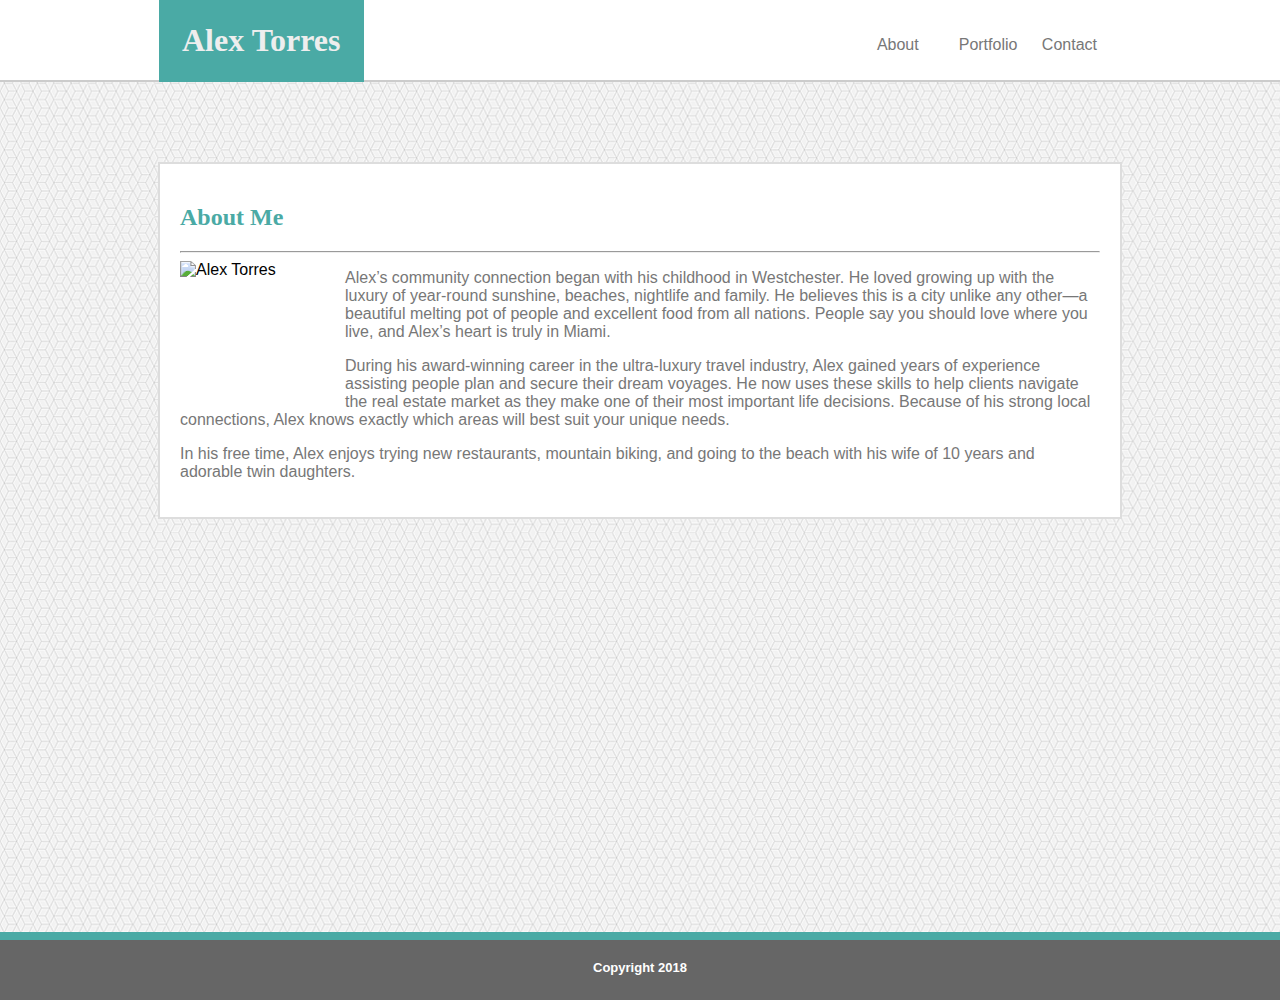
==== index.html @ 2f9c64fc "change nav bar" ====
<!DOCTYPE html>
<html lang="en">
<head>
        <title>My Portfolio </title>
        <link rel="stylesheet" href="./assests/css/style.css">
</head>

<body>

<div class="header">

    <div class="nav-bar">

        <h1 class="h1">Alex Torres</h1>
        <nav>
            <ul>
                <li><a href="./index.html">About</a><li>
                <li><a href="./portfolio.html">Portfolio</a></li>
                <li><a href="./contact.html">Contact</a></li>
            </ul>
        </nav>

    </div>
      
</div>

<div class="wrapper">

   <div class="pd">
        <h2 class="h2">About Me</h2>
        <hr class="hr">
        <img class="pic" src="./assests/images/P1.jpg" alt="Alex Torres">
         <p>
            Alex’s community connection began with his childhood in Westchester. He loved growing up with the luxury of year-round sunshine, beaches, nightlife and family. He believes this is a city unlike any other—a beautiful melting pot of people and excellent food from all nations. People say you should love where you live, and Alex’s heart is truly in Miami. 
         </p>  
         <p>
            During his award-winning career in the ultra-luxury travel industry, Alex gained years of
            experience assisting people plan and secure their dream voyages. He now uses these skills to help clients navigate the real estate market as they make one of their most important life decisions. Because of his strong local connections, Alex knows exactly which areas will best suit your unique needs. </p>
            <p>In his free time, Alex enjoys trying new restaurants, mountain biking, and going to the beach with his wife of 10 years and adorable twin daughters.
         </p>     
    </div>

</div>

<footer class="footer">

    <h3 class="copy">Copyright 2018</h3>

</footer> 
   
</body>


</html>
---- assests/css/style.css ----
body{
    
    margin: 0;
    padding: 0;
    padding-bottom: 100px;
    font-family: 'Arial', 'Helvetica Neue', Helvetica, sans-serif;
    background: url('../images/background.png');
    min-height:100%; 
    position: relative;   
}

.nav-bar{
    width: 960px;
    margin: auto;    
}

.header{
    background: #ffffff;
    width: 100%;
    height: 80px;
    border-bottom: 2px solid #cccccc; 
}

.h1{
    font-family: Georgia, 'Times New Roman', Times, serif;
    margin: -1PX;
    padding: 23px;
    /*not sure if this is the correct way but it works*/
    float: left;
    color: #eeeeee;
    background-color: #4aaaa5    
}

nav {
    padding-right: 23px;
    float: right;
    color: #777777;
    list-style: none;
    margin-top: 20px
}

nav ul{
       list-style: none;
}

nav li{
    display: inline-block;
    margin-left: 20px;
}

.wrapper{
    border-style: solid;
    border-color: #dddddd;
    border-width: 2px;
    max-width: 960px;
    margin: 80px auto;
    background-color: #ffffff;
}

.pic{
    width: 150px;
    height: 150px;
    float: left;
    margin-right: 15px;     
}

.pd{
    padding: 20px;
}

.h2{
    color: #4aaaa5;
    font-family: Georgia, 'Times New Roman', Times, serif;
}

.hr{
    color: #dddddd;
}

.footer{
    background: #666666;
    width: 100%;
    height:60px;
    border-top: 8px solid #4aaaa5; 
    position: absolute; 
    bottom: 0;    
}

html { 
    height: 100%; 
}

.copy{
    text-align: center;
    color: white;
    font-size: small;
    margin:  20px;
}

p{
    color: #777777
}

h3{
    color: #777777
}

.btn{
    color: white;
    font-size: 20px;
    margin-top: 20px;
    background-size: 20px;
    background-color: #4aaaa5  
}

.inp{
    height: 30px;    
    width: 100%
}
.message{
    height: 150px;
    width: 100%
}

.port{
    height: 100px;
    width: 100px;
}

.tb{
    width: 200px;
    height: 200px;
    margin: auto;
    /* could not figure out how to get the images to correctly follow the instructions.  Not sure how to add the text inside the images.  */
}


a:hover {
    color: #4aaaa5;
}
  
a{
    text-decoration: none;
    color: #777777;
}
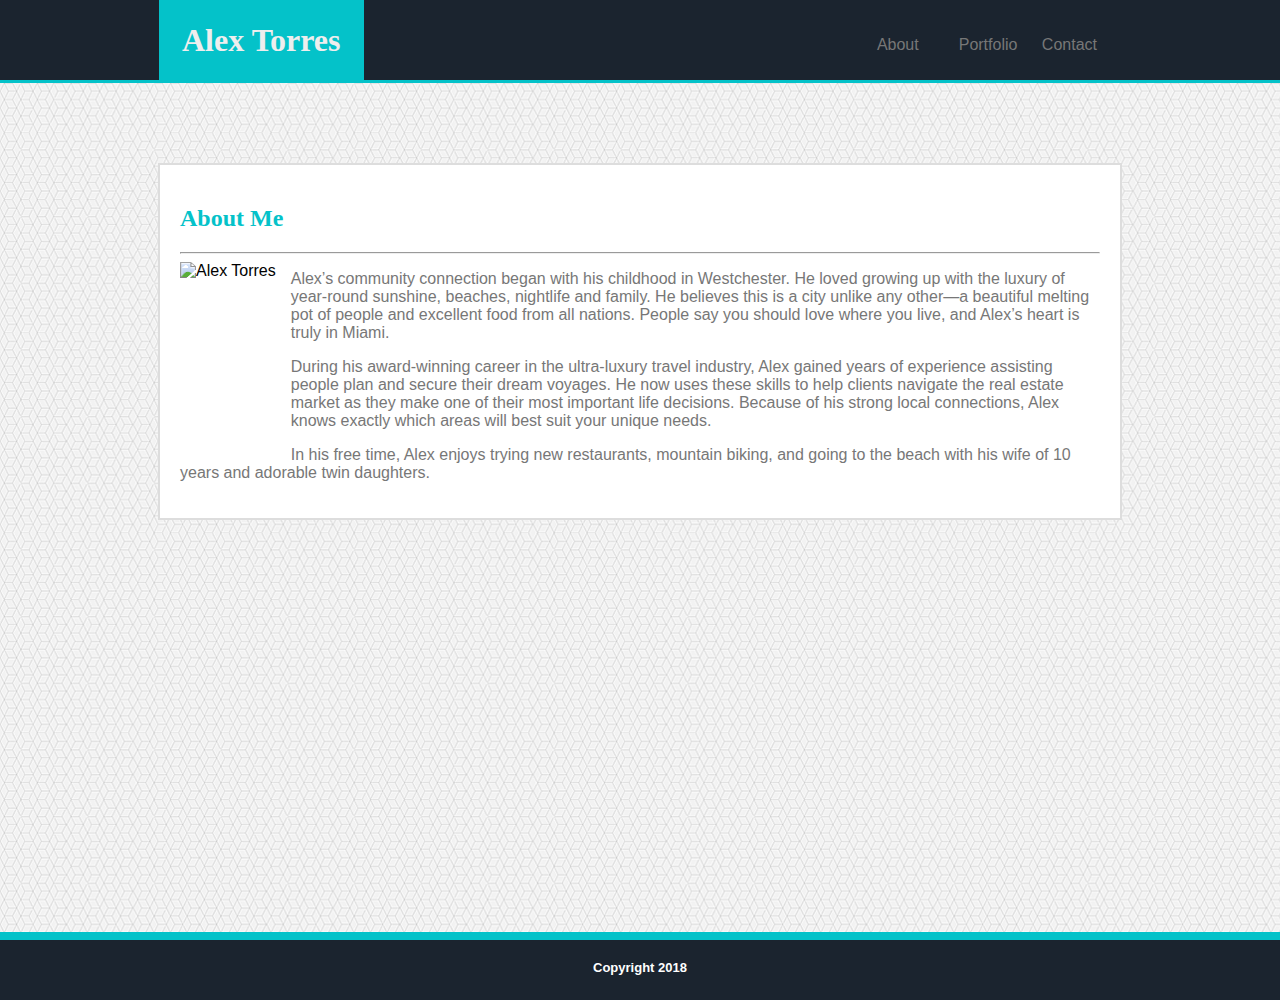
==== commit b889727b: "changed color scheme" ====
--- a/index.html
+++ b/index.html
@@ -36,8 +36,9 @@
          <p>
             During his award-winning career in the ultra-luxury travel industry, Alex gained years of
             experience assisting people plan and secure their dream voyages. He now uses these skills to help clients navigate the real estate market as they make one of their most important life decisions. Because of his strong local connections, Alex knows exactly which areas will best suit your unique needs. </p>
-            <p>In his free time, Alex enjoys trying new restaurants, mountain biking, and going to the beach with his wife of 10 years and adorable twin daughters.
+            <p>In his free time, Alex enjoys trying new restaurants, mountain biking, and going to the beach with his wife of 10 years and adorable twin daughters.  
          </p>     
+         
     </div>
 
 </div>
--- a/assests/css/style.css
+++ b/assests/css/style.css
@@ -15,10 +15,10 @@
 }
 
 .header{
-    background: #ffffff;
+    background: #1b242f;
     width: 100%;
     height: 80px;
-    border-bottom: 2px solid #cccccc; 
+    border-bottom: 3px solid #04c2c9; 
 }
 
 .h1{
@@ -28,7 +28,7 @@
     /*not sure if this is the correct way but it works*/
     float: left;
     color: #eeeeee;
-    background-color: #4aaaa5    
+    background-color: #04c2c9    
 }
 
 nav {
@@ -58,8 +58,8 @@
 }
 
 .pic{
-    width: 150px;
-    height: 150px;
+    width: auto;
+    height: 200px;
     float: left;
     margin-right: 15px;     
 }
@@ -69,7 +69,7 @@
 }
 
 .h2{
-    color: #4aaaa5;
+    color: #04c2c9;
     font-family: Georgia, 'Times New Roman', Times, serif;
 }
 
@@ -78,10 +78,10 @@
 }
 
 .footer{
-    background: #666666;
+    background: #1b242f;
     width: 100%;
     height:60px;
-    border-top: 8px solid #4aaaa5; 
+    border-top: 8px solid #04c2c9; 
     position: absolute; 
     bottom: 0;    
 }
@@ -110,7 +110,7 @@
     font-size: 20px;
     margin-top: 20px;
     background-size: 20px;
-    background-color: #4aaaa5  
+    background-color: #04c2c9;  
 }
 
 .inp{
@@ -136,7 +136,9 @@
 
 
 a:hover {
-    color: #4aaaa5;
+    color: #e31b6d;
+    transition: color .5s;
+    cursor: pointer;
 }
   
 a{
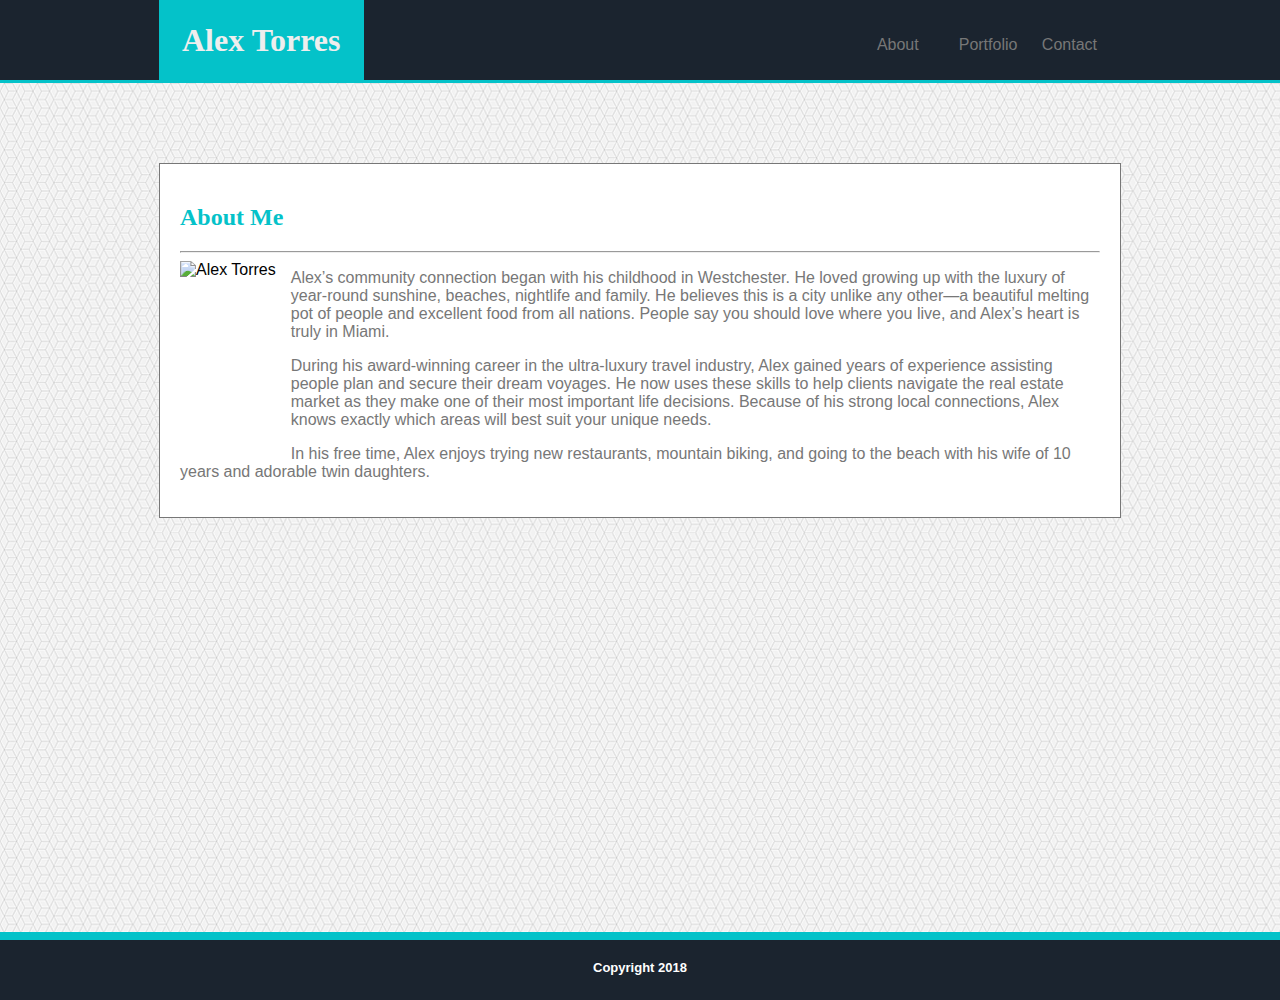
==== commit ab827736: "fixed button size and added pseudo element" ====
--- a/index.html
+++ b/index.html
@@ -3,6 +3,7 @@
 <head>
         <title>My Portfolio </title>
         <link rel="stylesheet" href="./assests/css/style.css">
+
 </head>
 
 <body>
--- a/assests/css/style.css
+++ b/assests/css/style.css
@@ -50,8 +50,8 @@
 
 .wrapper{
     border-style: solid;
-    border-color: #dddddd;
-    border-width: 2px;
+    border-color: #777777;
+    border-width: 1px;
     max-width: 960px;
     margin: 80px auto;
     background-color: #ffffff;
@@ -109,8 +109,15 @@
     color: white;
     font-size: 20px;
     margin-top: 20px;
-    background-size: 20px;
+    height: 80px;
+    width: 200px;
     background-color: #04c2c9;  
+}
+
+.btn:hover{
+    color: #e31b6d;
+    transition: color .5s;
+    cursor: pointer;
 }
 
 .inp{
@@ -140,6 +147,10 @@
     transition: color .5s;
     cursor: pointer;
 }
+
+a:active{
+    color: #e31b6d;
+}
   
 a{
     text-decoration: none;
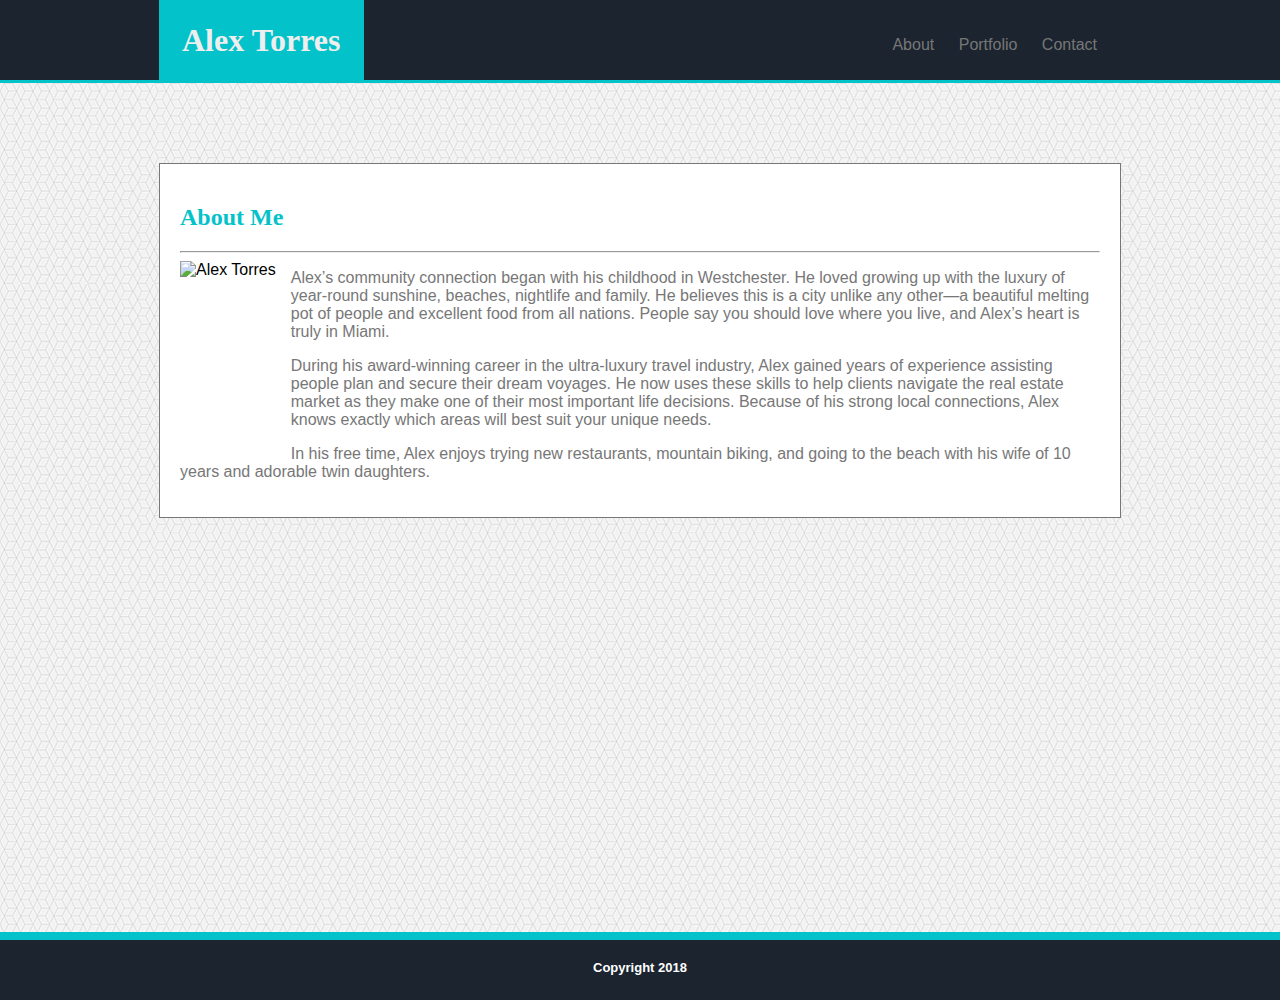
==== commit e444ae21: "fixed the link spacing" ====
--- a/index.html
+++ b/index.html
@@ -15,7 +15,7 @@
         <h1 class="h1">Alex Torres</h1>
         <nav>
             <ul>
-                <li><a href="./index.html">About</a><li>
+                <li><a href="./index.html">About</a></li>
                 <li><a href="./portfolio.html">Portfolio</a></li>
                 <li><a href="./contact.html">Contact</a></li>
             </ul>
--- a/assests/css/style.css
+++ b/assests/css/style.css
@@ -114,12 +114,6 @@
     background-color: #04c2c9;  
 }
 
-.btn:hover{
-    color: #e31b6d;
-    transition: color .5s;
-    cursor: pointer;
-}
-
 .inp{
     height: 30px;    
     width: 100%
@@ -142,7 +136,7 @@
 }
 
 
-a:hover {
+a:hover, .btn:hover {
     color: #e31b6d;
     transition: color .5s;
     cursor: pointer;
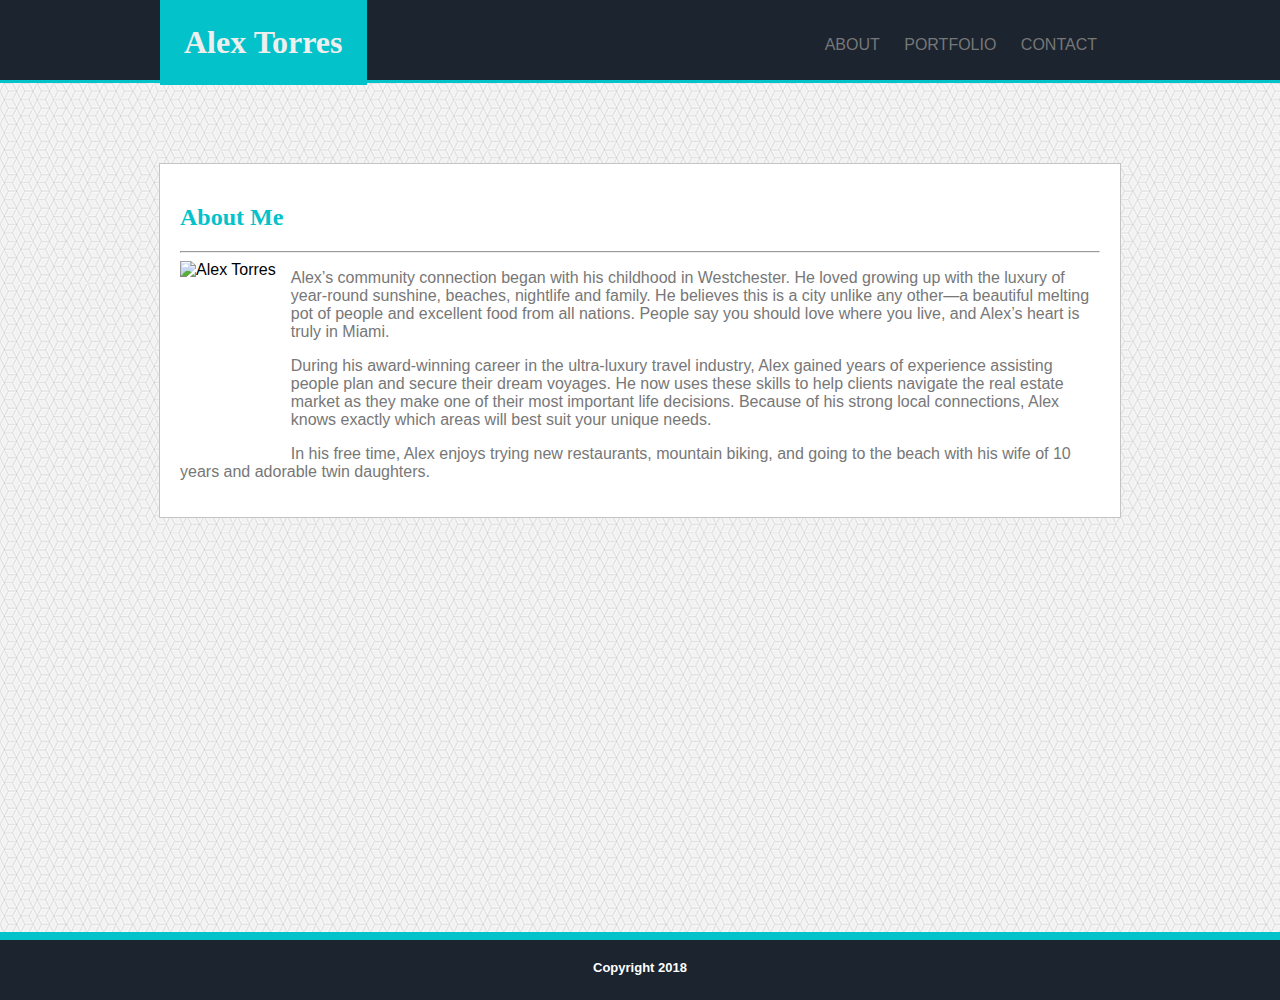
==== commit 67693529: "fixed folder" ====
--- a/index.html
+++ b/index.html
@@ -3,6 +3,7 @@
 <head>
         <title>My Portfolio </title>
         <link rel="stylesheet" href="./assests/css/style.css">
+        <link rel="short icon" type="image/png" href="./assests/images/favicon.png">
 
 </head>
 
--- a/assests/css/style.css
+++ b/assests/css/style.css
@@ -23,8 +23,8 @@
 
 .h1{
     font-family: Georgia, 'Times New Roman', Times, serif;
-    margin: -1PX;
-    padding: 23px;
+    margin: 0PX;
+    padding: 24px;
     /*not sure if this is the correct way but it works*/
     float: left;
     color: #eeeeee;
@@ -35,12 +35,12 @@
     padding-right: 23px;
     float: right;
     color: #777777;
-    list-style: none;
     margin-top: 20px
 }
 
 nav ul{
        list-style: none;
+       text-transform: uppercase;
 }
 
 nav li{
@@ -50,7 +50,7 @@
 
 .wrapper{
     border-style: solid;
-    border-color: #777777;
+    border-color: #c7c3c3;
     border-width: 1px;
     max-width: 960px;
     margin: 80px auto;
@@ -66,6 +66,7 @@
 
 .pd{
     padding: 20px;
+    overflow: auto
 }
 
 .h2{
@@ -109,8 +110,8 @@
     color: white;
     font-size: 20px;
     margin-top: 20px;
-    height: 80px;
-    width: 200px;
+    height: 50px;
+    width: 100px;
     background-color: #04c2c9;  
 }
 
@@ -142,11 +143,70 @@
     cursor: pointer;
 }
 
-a:active{
-    color: #e31b6d;
-}
-  
 a{
     text-decoration: none;
     color: #777777;
-}+}
+
+.img{
+    margin: 20px;
+    overflow: auto;
+    position: relative;
+}
+
+img{
+    width: 300px;
+    position: relative;
+}
+
+.hover1{
+    position: absolute;
+    background: #e31b6d;
+    top: 164px;
+    padding: 20.5px;
+    width: 29.5%;
+    color: white;
+    text-align: center;
+}
+
+.hover2{
+    position: absolute;
+    background: #e31b6d;
+    top: 164px;
+    padding: 20.5px;
+    width: 29.5%;
+    left: 303px;
+    color: white;
+    text-align: center;
+}
+
+.hover3{
+    position: absolute;
+    background: #e31b6d;
+    top: 398px;
+    padding: 20.5px;
+    width: 29.5%;
+    color: white;
+    text-align: center;
+}
+
+.hover4{
+    position: absolute;
+    background: #e31b6d;
+    top: 398px;
+    padding: 20.5px;
+    width: 29.5%;
+    left: 303px;
+    color: white;
+    text-align: center;
+}
+
+.hover5{
+    position: absolute;
+    background: #e31b6d;
+    top: 626px;
+    padding: 20.5px;
+    width: 29.5%;
+    color: white;
+    text-align: center;
+}
